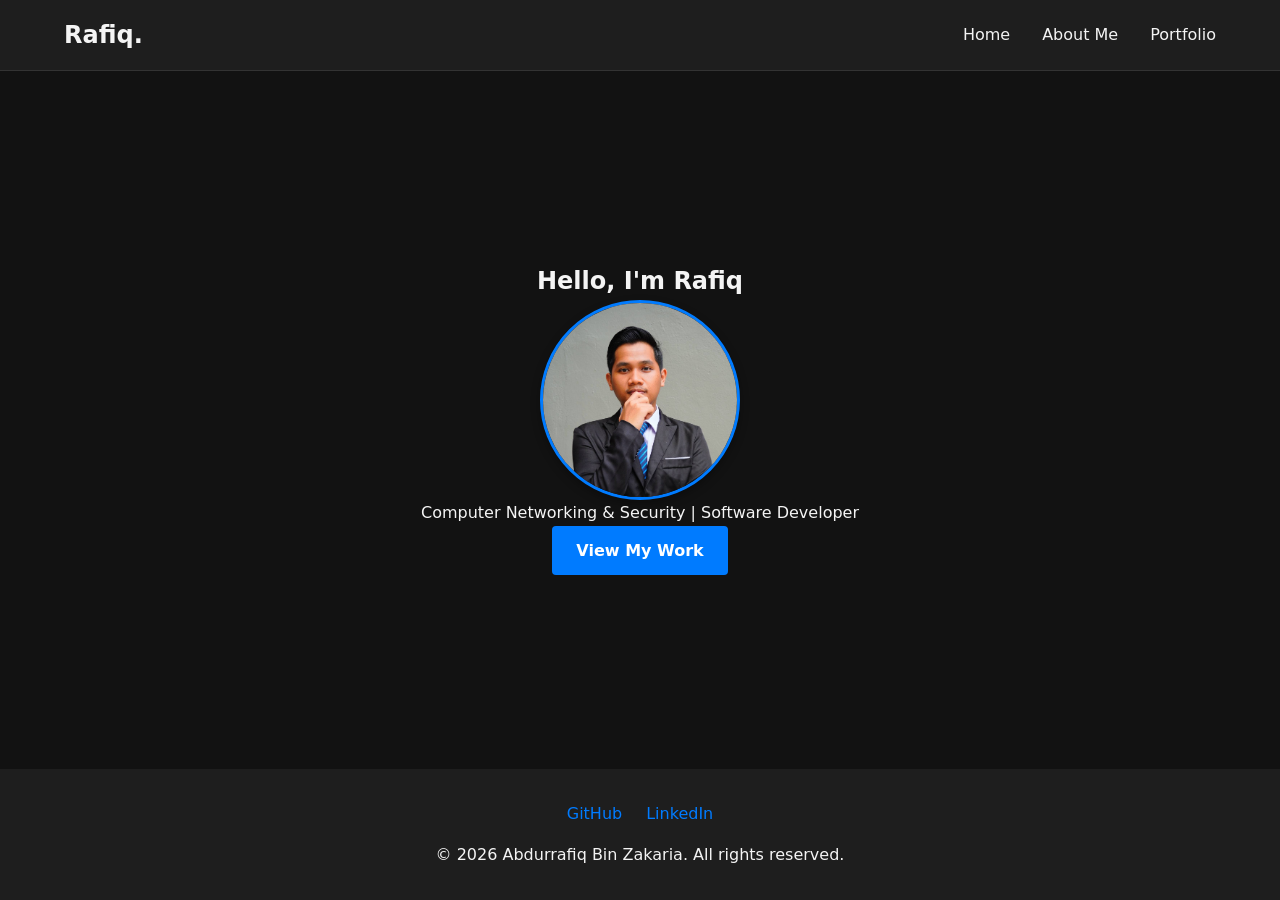
==== index.html @ bd474f68 "myPortfolio" ====
<!DOCTYPE html>
<html lang="en">
<head>
    <meta charset="UTF-8">
    <meta name="viewport" content="width=device-width, initial-scale=1.0">
    <meta name="description" content="Personal Portfolio of Rafiq, specializing in Computer Networking, Security, and Software Development.">
    <title>Rafiq | Home</title>
    <link rel="stylesheet" href="css/style.css">
</head>
<body>
    <header>
        <nav class="navbar">
            <div class="logo">Rafiq.</div>
            <ul id="nav-links" class="nav-links">
                <li><a href="index.html" aria-current="page">Home</a></li>
                <li><a href="about.html">About Me</a></li>
                <li><a href="portfolio.html">Portfolio</a></li>
            </ul>
            <button id="menu-btn" aria-label="Toggle navigation menu">Menu</button>
        </nav>
    </header>

    <main>
        <section class="hero-section">
            <div class="hero-content">
                <h1>Hello, I'm Rafiq</h1>
                <img src="assets/image/profile.jpg" alt="Rafiq - Professional Profile Picture" class="profile-img" loading="lazy" width="200" height="200">
                <p>Computer Networking & Security | Software Developer</p>
                <a href="portfolio.html" class="btn">View My Work</a>
            </div>
        </section>
    </main>

    <footer>
        <div class="social-links">
            <a href="#" target="_blank" rel="noopener noreferrer" aria-label="GitHub Profile">GitHub</a>
            <a href="#" target="_blank" rel="noopener noreferrer" aria-label="LinkedIn Profile">LinkedIn</a>
        </div>
        <p>&copy; <span id="year"></span> Abdurrafiq Bin Zakaria. All rights reserved.</p>
    </footer>

    <script src="js/script.js"></script>
</body>
</html>
---- css/style.css ----
/* --- Global Variables & Reset --- */
:root {
    --bg-color: #121212;
    --text-color: #f4f4f4;
    --accent-color: #007bff;
    --card-bg: #1e1e1e;
    --font-main: system-ui, -apple-system, sans-serif;
}

* {
    margin: 0;
    padding: 0;
    box-sizing: border-box;
}

body {
    font-family: var(--font-main);
    background-color: var(--bg-color);
    color: var(--text-color);
    line-height: 1.6;
    display: flex;
    flex-direction: column;
    min-height: 100vh;
}

/* --- Navigation (Flexbox) --- */
header {
    background-color: var(--card-bg);
    padding: 1rem 5%;
    border-bottom: 1px solid #333;
}

.navbar {
    display: flex;
    justify-content: space-between;
    align-items: center;
}

.logo {
    font-size: 1.5rem;
    font-weight: bold;
}

.nav-links {
    list-style: none;
    display: flex;
    gap: 2rem;
}

.nav-links a {
    color: var(--text-color);
    text-decoration: none;
    transition: color 0.3s ease;
}

.nav-links a:hover {
    color: var(--accent-color);
}

#menu-btn {
    display: none;
    background: none;
    border: 1px solid var(--text-color);
    color: var(--text-color);
    padding: 0.5rem 1rem;
    cursor: pointer;
}

/* --- Main Layouts --- */
main {
    flex: 1; /* Pushes footer to bottom */
    padding: 2rem 5%;
}

/* Hero Section */
.hero-section {
    display: flex;
    align-items: center;
    justify-content: center;
    min-height: 70vh;
    text-align: center;
}

/* About Section (Grid) */
.about-section {
    display: grid;
    grid-template-columns: 1fr 2fr;
    gap: 3rem;
    align-items: center;
    max-width: 1000px;
    margin: 0 auto;
}

.profile-img-container img {
    width: 100%;
    border-radius: 8px;
    object-fit: cover;
}

/* Portfolio Section (Grid) */
.project-grid {
    display: grid;
    grid-template-columns: repeat(auto-fit, minmax(300px, 1fr));
    gap: 2rem;
    margin-top: 2rem;
}

.project-card {
    background: var(--card-bg);
    border-radius: 8px;
    padding: 1.5rem;
    display: flex;
    flex-direction: column;
}

.project-card img {
    width: 100%;
    height: 200px;
    object-fit: cover;
    border-radius: 4px;
    margin-bottom: 1rem;
}

.project-card h3 {
    margin-bottom: 0.5rem;
}

.project-card p {
    flex-grow: 1; /* Pushes button to bottom */
    margin-bottom: 1.5rem;
    color: #bbb;
}

/* --- Buttons --- */
.btn, .btn-small {
    display: inline-block;
    background: var(--accent-color);
    color: #fff;
    padding: 0.75rem 1.5rem;
    text-decoration: none;
    border-radius: 4px;
    font-weight: bold;
    align-self: flex-start;
}

/* --- Footer (Flexbox) --- */
footer {
    background-color: var(--card-bg);
    text-align: center;
    padding: 2rem;
    margin-top: auto;
}

.social-links {
    display: flex;
    justify-content: center;
    gap: 1.5rem;
    margin-bottom: 1rem;
}

.social-links a {
    color: var(--accent-color);
    text-decoration: none;
}

/* --- Media Queries (Responsiveness) --- */
@media (max-width: 768px) {
    .nav-links {
        display: none; /* Hidden on mobile by default */
        flex-direction: column;
        width: 100%;
        position: absolute;
        top: 60px;
        left: 0;
        background-color: var(--card-bg);
        padding: 1rem 0;
        text-align: center;
    }

    .nav-links.active {
        display: flex;
    }

    #menu-btn {
        display: block; /* Show hamburger menu */
    }

    .about-section {
        grid-template-columns: 1fr; /* Stack profile and bio */
    }
}

.profile-img {
    width: 200px;
    height: 200px;
    border-radius: 50%; /* Kunci utama untuk menghasilkan bentuk bulatan sempurna */
    object-fit: cover; /* Memastikan gambar memenuhi ruang tanpa menjadi herot (distorted) */
    
    /* Penambahan elemen visual (Pilihan) */
    border: 3px solid var(--accent-color); /* Membina bingkai menggunakan warna tema */
    box-shadow: 0 4px 10px rgba(0, 0, 0, 0.3); /* Menambah bayang-bayang untuk efek kedalaman */
    margin: 0 auto; /* Memastikan imej berada di tengah jika ia berada dalam container fleksibel */
    display: block;
}
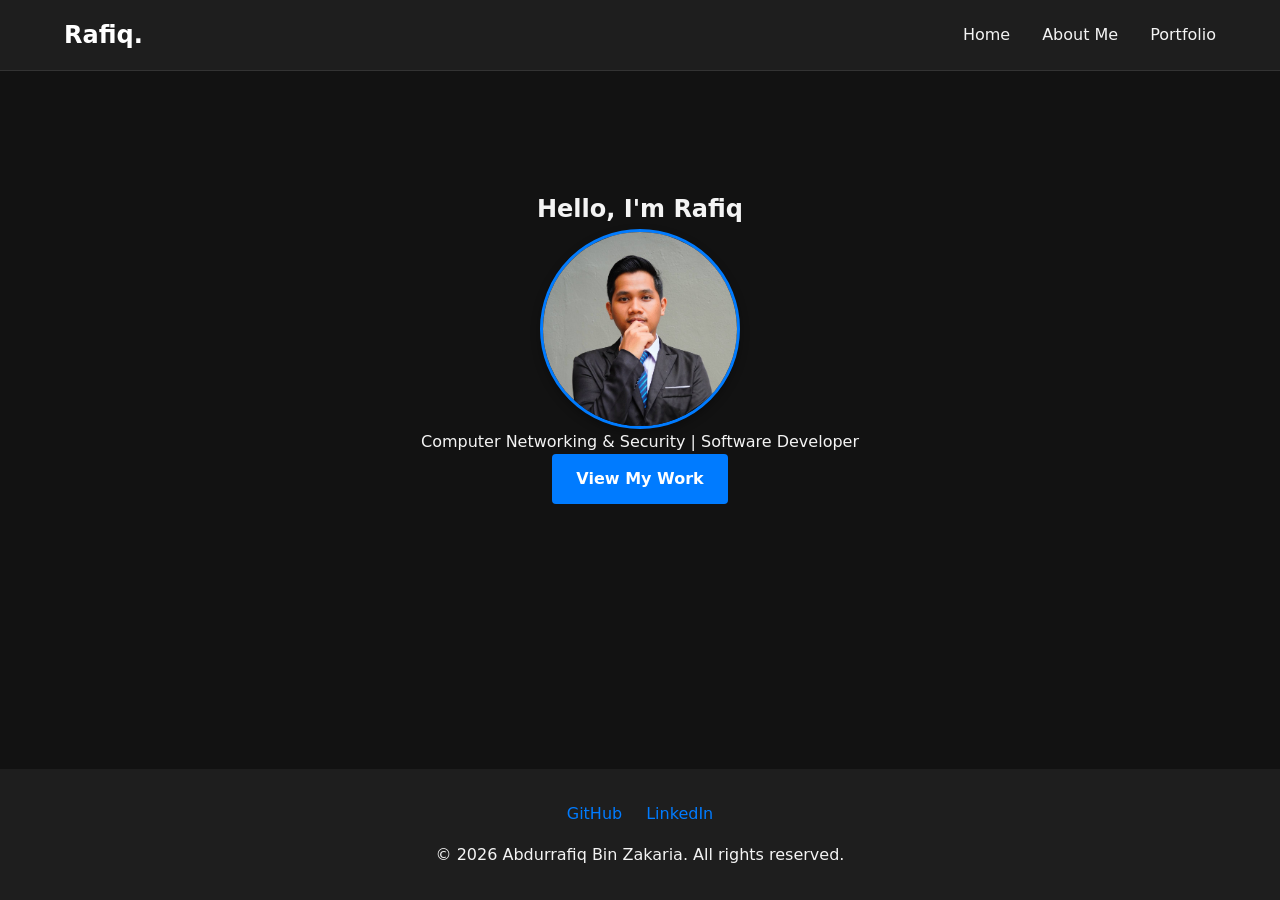
==== commit 1aae6d17: "version 2.0" ====
--- a/index.html
+++ b/index.html
@@ -10,7 +10,7 @@
 <body>
     <header>
         <nav class="navbar">
-            <div class="logo">Rafiq.</div>
+            <div class="logo"><a href="index.html">Rafiq.</a></div>
             <ul id="nav-links" class="nav-links">
                 <li><a href="index.html" aria-current="page">Home</a></li>
                 <li><a href="about.html">About Me</a></li>
@@ -33,8 +33,8 @@
 
     <footer>
         <div class="social-links">
-            <a href="#" target="_blank" rel="noopener noreferrer" aria-label="GitHub Profile">GitHub</a>
-            <a href="#" target="_blank" rel="noopener noreferrer" aria-label="LinkedIn Profile">LinkedIn</a>
+            <a href="https://github.com/abdurrafiqz0304" target="_blank" rel="noopener noreferrer" aria-label="GitHub Profile">GitHub</a>
+            <a href="https://www.linkedin.com/in/abdurrafiq-zakaria-b56aa1330/" target="_blank" rel="noopener noreferrer" aria-label="LinkedIn Profile">LinkedIn</a>
         </div>
         <p>&copy; <span id="year"></span> Abdurrafiq Bin Zakaria. All rights reserved.</p>
     </footer>
--- a/css/style.css
+++ b/css/style.css
@@ -28,6 +28,8 @@
     background-color: var(--card-bg);
     padding: 1rem 5%;
     border-bottom: 1px solid #333;
+    width: 100%;
+    position: fixed;
 }
 
 .navbar {
@@ -36,7 +38,9 @@
     align-items: center;
 }
 
-.logo {
+.logo a {
+    text-decoration: none;
+    color: white;
     font-size: 1.5rem;
     font-weight: bold;
 }
@@ -89,6 +93,7 @@
     align-items: center;
     max-width: 1000px;
     margin: 0 auto;
+    margin: 5rem auto 0 auto;
 }
 
 .profile-img-container img {
@@ -98,6 +103,10 @@
 }
 
 /* Portfolio Section (Grid) */
+.portfolio-section {
+    margin: 3rem auto 0 auto;
+}
+
 .project-grid {
     display: grid;
     grid-template-columns: repeat(auto-fit, minmax(300px, 1fr));
@@ -115,7 +124,7 @@
 
 .project-card img {
     width: 100%;
-    height: 200px;
+    height: 100%;
     object-fit: cover;
     border-radius: 4px;
     margin-bottom: 1rem;
@@ -129,6 +138,14 @@
     flex-grow: 1; /* Pushes button to bottom */
     margin-bottom: 1.5rem;
     color: #bbb;
+}
+
+#jamak p {
+    color: orange;
+}
+
+#attendance p {
+    color: orange;
 }
 
 /* --- Buttons --- */
@@ -145,6 +162,9 @@
 
 /* --- Footer (Flexbox) --- */
 footer {
+    position: relative;
+    bottom: 0;
+    width: 100%;
     background-color: var(--card-bg);
     text-align: center;
     padding: 2rem;
@@ -201,4 +221,10 @@
     box-shadow: 0 4px 10px rgba(0, 0, 0, 0.3); /* Menambah bayang-bayang untuk efek kedalaman */
     margin: 0 auto; /* Memastikan imej berada di tengah jika ia berada dalam container fleksibel */
     display: block;
+}
+
+.about-page {
+    background-image: url("assets/image/background-profile.jpg");
+    background-size: cover;
+    background-position: center;
 }
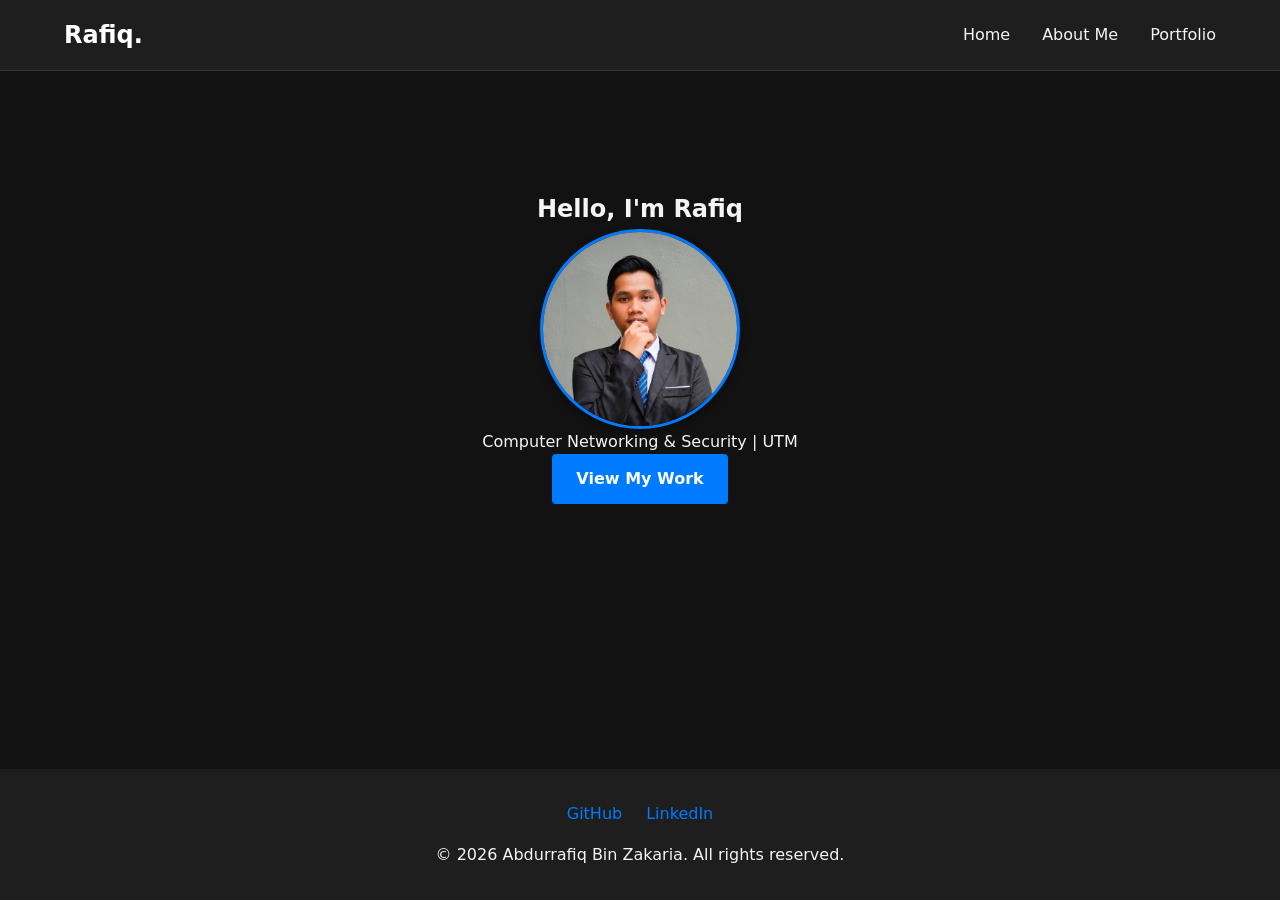
==== commit a4c3f2de: "Version 2.2" ====
--- a/index.html
+++ b/index.html
@@ -25,7 +25,7 @@
             <div class="hero-content">
                 <h1>Hello, I'm Rafiq</h1>
                 <img src="assets/image/profile.jpg" alt="Rafiq - Professional Profile Picture" class="profile-img" loading="lazy" width="200" height="200">
-                <p>Computer Networking & Security | Software Developer</p>
+                <p>Computer Networking & Security | UTM</p>
                 <a href="portfolio.html" class="btn">View My Work</a>
             </div>
         </section>
